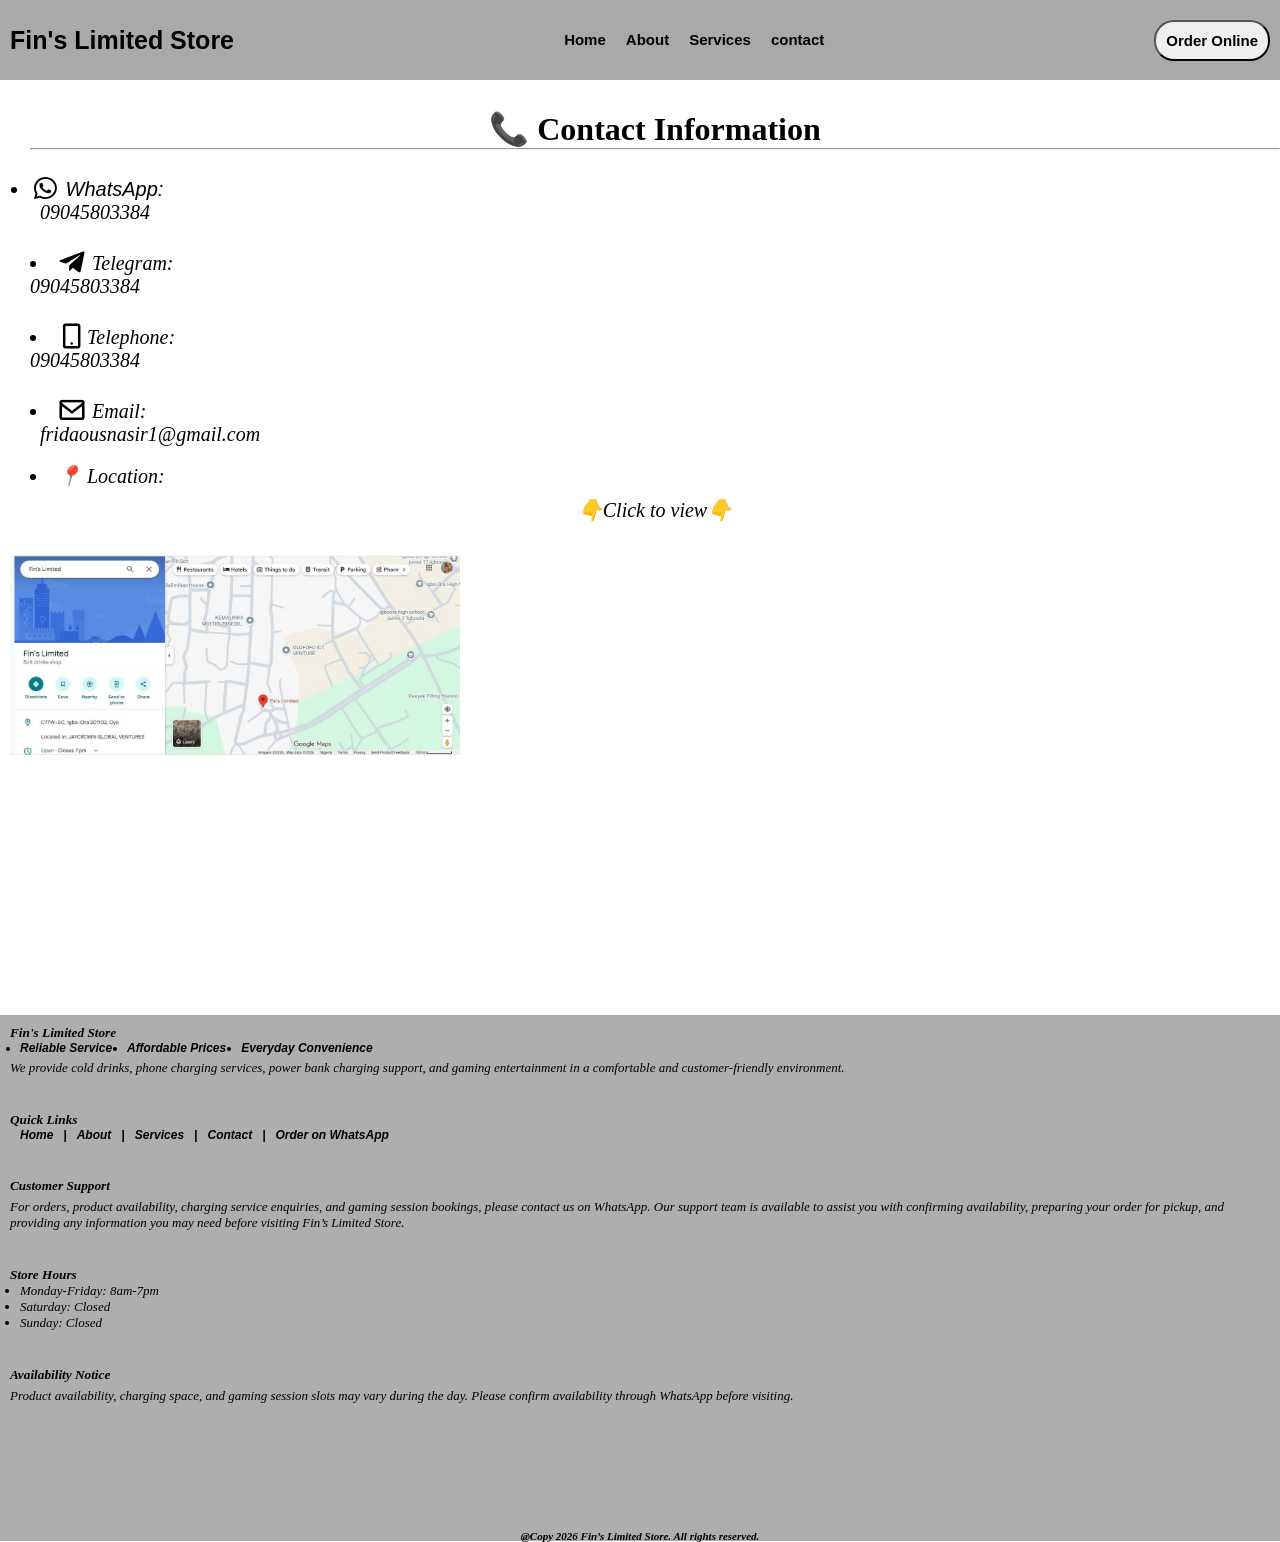
==== Contact.html @ 093bff39 "initial website setup" ====
<!DOCTYPE html>
<html lang="en">
<head>
    <meta charset="UTF-8">
    <meta name="viewport" content="width=device-width, initial-scale=1.0">
    <title>Contact Us</title>
     <link rel="stylesheet" href="style.css">
    <link href='https://unpkg.com/boxicons@2.1.4/css/boxicons.min.css' rel='stylesheet'>
</head>
<body>
     <header>
        <nav class="navbar">
            <div class="nav-logo">
                Fin's Limited Store
            </div>
            <ul class="nav-menu">
                <li><a href="index.html">Home</a></li>
                 <li><a href="About.html">About</a></li>
                  <li><a href="Service.html">Services</a></li>
                    <li><a href="Contact.html">contact</a></li>
            </ul>

            <div class="order-btn">
                <button class="btn" type="submit"><a href="order online.html" title="click here to place an order">Order Online</a></button>
            </div>

            <div class="menu-btn" id="menubtn" title="click here to open menu">
                <i class='bx bx-menu'></i>
            </div>
        </nav>
    </header>



    <!-----------dropdown menu--------->
    <div>
           <ul class="nav-dropdown" id="dropdown">
                <li><a class="B" href="index.html">Home</a></li>
                 <li><a class="B" href="About.html">About</a></li>
                  <li><a class="B" href="Service.html">Services</a></li>
                    <li><a class="B" href="Contact.html">Contact</a></li>
                   <li><button type="submit" ><a href="https://wa.me/2349045803384">Order on WhatsApp</a></button></li>
            </ul>
    </div>

    <script>
        const menubtn = document.querySelector('.menu-btn');
        const menubtnicon = document.querySelector('.menu-btn i');
        const dropdown = document.querySelector('.nav-dropdown');
        
        menubtn.addEventListener('click', function () {

            dropdown.classList.toggle('open');

            const isOpen = dropdown.classList.contains('open');

            menubtnicon.className = isOpen
            ?'bx bx-x'
            : 'bx bx-menu'

            document.addEventListener("click", function (event) {

    if (!dropdown.contains(event.target) &&
        !menubtn.contains(event.target)) {

        dropdown.classList.remove('open');
        menubtnicon.className = 'bx bx-menu';

    }

});
        });
        </script>
    
<!----------- contact page--------->


           <div class="contact-info">
          <div class="drinks">
       <h1>📞 Contact Information</h1>
<hr>
<br>

      <div class="wat">
          <ul>
         <li ><i class='bx bxl-whatsapp' ></i> WhatsApp:<br>
         <a class="wat" href="https://wa.me/2349045803384" title="click here to chat us on whatsApp">09045803384</a></li>
      </div>

<br>
       <div class="wat">
         <li class="wat"><i class='bx bxl-telegram' ></i> Telegram:<br> 09045803384</li>
       </div>
<br>

        <div class="wat">
          <li class="wat"><i class='bx bx-mobile-alt' ></i>Telephone:<br> 09045803384</li>
        </div>
<br>

         <div class="wat">
          <li class="wat"><i class='bx bx-envelope' ></i> Email:<br>
         <a class="wat" href= "mailto:fridaousnasir1@gmail.com" title="send us an email">fridaousnasir1@gmail.com</a></li>
         </div>
          </div>
          <br>
         <div class="wat">
         <li class="wat">📍 Location:
         <p class="note">👇Click to view👇</p><br>
        </ul>
        </div>
           </div>


             <a class="location" href="https://maps.app.goo.gl/6ahVo72TcfiwoVBc8?g_st=it" title="Click to view Our Location"><img src="images/fins location.png" width="450" height="200"></a> </li>

    </div> 
           </div>

    <footer class="footer-bottom">
          <div class="foot-head">
        <h5 class="foot-head">Fin's Limited Store</h5>
        </div>

        <ul class="foot-list">
            <li>Reliable Service</li>
            <li>Affordable Prices</li>
            <li>Everyday Convenience</li>
           </ul>

           <p class="footp">We provide cold drinks, phone charging services, power bank charging support, and gaming entertainment in a comfortable and customer-friendly environment.</p>
         <br><br>
        <div class="foot-head">
            <h5 class="foot-head">Quick Links</h5>
        </div>

        <ul class="foot-lists">
                <li><a class="B" href="index.html">Home</a></li>|
                 <li><a class="B" href="About.html">About</a></li>|
                  <li><a class="B" href="Service.html">Services</a></li>|
                    <li><a class="B" href="Contact.html">Contact</a></li>|
                   <li><a href="https://wa.me/2349045803384">Order on WhatsApp</a></li>
            </ul>
       <br>
       <br>

       <div class="foot-head">
        <h5 class="foot-head">Customer Support</h5>
       </div>
       <p class="footp">For orders, product availability, charging service enquiries, and gaming session bookings, please contact us on WhatsApp. Our support team is available to assist you with confirming availability, preparing your order for pickup, and providing any information you may need before visiting Fin’s Limited Store.</p>
       <br>
       <br>
       <div class="foot-head">
        <h5 class="foot-head">Store Hours</h5>
       </div>

         <ul class="time">
       <li>Monday-Friday: 8am-7pm</li>
       <li>Saturday: Closed</li>
       <li>Sunday: Closed</li>
         </ul>
        <br>
        <br>
         <div class="foot-head">
        <h5 class="foot-head">Availability Notice</h5>
         <p class="footp">Product availability, charging space, and gaming session slots may vary during the day. Please confirm availability through WhatsApp before visiting.</p>

       <div class="down-foot">
      <p class="downp">@Copy 2026 Fin’s Limited Store. All rights reserved.</p>
        </footer>
</body>
</html>
---- style.css ----
*{
    padding: 0;
    margin: 0;
    box-sizing: border-box;
    text-decoration: none;
    font-family: "Poppins", sans-serif;
}
@import url('https://fonts.googleapis.com/css2?family=Poppins:ital,wght@0,100;0,200;0,300;0,400;0,500;0,600;0,700;0,800;0,900;1,100;1,200;1,300;1,400;1,500;1,600;1,700;1,800;1,900&display=swap');


@import url('https://fonts.googleapis.com/css2?family=Playwrite+NO:wght@100..400&display=swap');


body{
background-image: url(https://wallpapercave.com/wp/wp14325355.jpg);
background-attachment: fixed;
background-repeat: no-repeat;
background-position: center;
background-size: cover;
    height: 100vh;
}
.navbar{
    background-color: darkgray;
    align-items: center;
    display: flex;
    justify-content: space-between;
    padding: 10px;
    height: 80px;
}
.nav-logo{
    font-weight: 900;
    font-size: 25px;
}
.nav-menu{
    display: flex;
    gap: 20px;
}
.nav-menu li{
    list-style: none;
}
.nav-menu a{
    color: black;
    font-size: 15px;
    font-weight: 600;
}
.nav-menu a:hover{
     color: white;
}
.order-btn .btn{
    border-radius: 20px;
    padding:10px;
    font-size: 15px;
    font-weight: 600;
    cursor: pointer;
    transition: 0.3s cubic-bezier(0.23, 1, 0.320, 1);
}
.btn a{
    color: black;
}
.btn:hover{
    scale: 1.10;
   background-color: gold;
}
.btn:active{
    scale: 0.99;
}
.menu-btn{
    display: none;
    font-size: 35px;
    font-weight: 600;
    margin-right: 8px;
    margin-top:6px;
}

/*-----------dropdown menu---------*/
.nav-dropdown{
    background:transparent;
    backdrop-filter: blur(10px);
    width: 300px;
    position:fixed;
    right: 1px;
    padding: 0 20px;
    transition: 0.8s cubic-bezier(0.23, 1, 0.320, 1);
    overflow: hidden;
    height: 0;
    display: none;
    border-radius: 20px;
}
.nav-dropdown.open{
    height: 320px;
}
.nav-dropdown li{
    line-height: 50px;
    list-style: none;
}
.nav-dropdown li a{
    justify-content: center;
    display: flex;
    align-items: center;
    width: 100%;
    margin: 10px 0;
    font-weight: 600;
    color: black;
}
.nav-dropdown .B{
    border-radius: 40px;
}
.nav-dropdown .B:hover{
    background-color: white;
     border: 1px solid black;
}
.nav-dropdown button{
    text-align: center;
    display: flex;
    justify-content:center ;
    margin: 20px 0;
    border-radius: 40px;
    width: 100%;
    height: 50px;
    font-size: 15px;
    font-weight: 600;
    background: transparent;
    border:none;
    outline: none;
    cursor: pointer;
}
.nav-dropdown button a{
    color: black;
}
.nav-dropdown button:hover{
    background-color: white;
    border: 1px solid black;
}







/*-----------home page---------*/
.greet{
    padding: 5px;
}
.greet .well{
    text-align: center;
    display: flex;
    justify-content: center;
    margin-top: 20px;
    font-family: "Playwrite NO", cursive;
    font-size: 50px;
}
.greet .store{
    text-align: center;
    display: flex;
    justify-content: center;
    margin-top: 20px;
    font-family:Georgia, 'Times New Roman', Times, serif;
    font-size: 37px;
    font-weight: 900;
    margin-top: -10px;
}
.list{
    display: flex;
    text-align: center;
    justify-content: center;
    gap: 15px;
    font-family: Georgia, 'Times New Roman', Times, serif;
    font-size: 12px;
    font-weight: 600;
}

/*-----------home img---------*/

.home-img .A{
    border-radius: 20px;
    margin-left: 10px;
    margin-top: 50px;
}
.note{
    text-align: center;
    font-style: italic;
    font-family: Georgia, 'Times New Roman', Times, serif;
    padding: 10px;
}


.app{
    display: flex;
    align-items: center;
    justify-content: space-between;
    margin: 10px;
    margin-bottom: 30px;
}
.app img{
    width: 100px;
    border-radius: 50px;
    border: 1px solid black;
    margin-top: 25px;
    margin: 20px;
}
.app img:hover{
    scale: 1.07;
}
.app button{
    width: 150px;
    padding: 10px;
    margin: 20px;
    font-size: 15px;
    font-weight: 600;
    border-radius: 40px;
    cursor: pointer;
}
P.note2{
    text-align: center;
    font-style: italic;
    font-family: Georgia, 'Times New Roman', Times, serif;
    margin: 6px;
    font-size: 20px;
    font-weight: 600;
}





/*-------Order section--------*/
.order-on h1{
    text-align: center;
    font-weight: 800;
    margin-top: 30px;
    margin: 20px;
    font-family:"Playwrite NO", cursive; 
    font-size: 50px;
}
.drinks h1{
     text-align: center;
    font-weight: 800;
    margin-top: 30px;
    font-family:"Playwrite NO", cursive; 
}
.item-chart{
    box-sizing: border-box;
    align-items: center;
    justify-content: space-around;
    display: flex;
}
.item-chart .PB:hover{
    scale: 1.2;
}
.item-chart .PB{
    border: 1px solid black;
    margin: 20px;
    width: 101PX;
    background-color: white;
    border-radius: 20px;
}
.item-chart .pb{
    text-align: center;
    font-style: italic;
    font-family: Georgia, 'Times New Roman', Times, serif;
    padding-bottom: 5px;
}

.imgpb{
    border-radius: 15px;
    padding: 2px;
}
.PB a{
     border: 1px solid black;
     background-color: white;
     color: black;
     align-items: center;
     display: flex;
     justify-content: center;
     border-radius: 20px;
     height: 40px;
     margin: 10px;
     font-weight: 600;
     transition: 0.3s ease-in-out;
}
.PB a:hover{
    scale: 1.09;
    background-color: gold;
}
.PB a:active{
    scale: 1;
}


.item-charttwo{
    box-sizing: border-box;
    align-items: center;
    justify-content: space-around;
    display: flex;
}
.item-charttwo .PA:hover{
     scale: 1.2;
}

.item-charttwo .PA{
    border: 1px solid black;
    margin: 20px;
    width: 101PX;
    background-color: white;
    border-radius: 20px;
}
.item-charttwo .pa{
    text-align: center;
    font-style: italic;
    font-family: Georgia, 'Times New Roman', Times, serif;
    padding-bottom: 5px;
}

.imgpa{
    border-radius: 15px;
     padding: 2px;
}
.PA a{
     border: 1px solid black;
     background-color: white;
     color: black;
     align-items: center;
     display: flex;
     justify-content: center;
     border-radius: 20px;
     height: 40px;
     margin: 10px;
     font-weight: 600;
     transition: 0.3s ease-in-out;
}
.PA a:hover{
    scale: 1.09;
    background-color: gold;
}
.PA a:active{
    scale: 1;
}



.item-chartthree{
    box-sizing: border-box;
    align-items: center;
    justify-content: space-around;
    display: flex;
}
.item-chartthree .PE:hover{
    scale: 1.2;
}


.item-chartthree .PE{
    border: 1px solid black;
    margin: 20px;
    width: 101PX;
    background-color: white;
    border-radius: 20px;
}
.item-chartthree .pe{
    text-align: center;
    font-style: italic;
    font-family: Georgia, 'Times New Roman', Times, serif;
    padding-bottom: 5px;
}

.imgpe{
    border-radius: 15px;
     padding: 2px;
}
.PE a{
     border: 1px solid black;
     background-color: white;
     color: black;
     align-items: center;
     display: flex;
     justify-content: center;
     border-radius: 20px;
     height: 40px;
     margin: 10px;
     font-weight: 600;
     transition: 0.3s ease-in-out;
}
.PE a:hover{
    scale: 1.09;
    background-color: gold;
}
.PE a:active{
    scale: 1;
}



.item-chartfour{
    box-sizing: border-box;
    align-items: center;
    justify-content: space-around;
    display: flex;
}
.item-chartfour .PG:hover{
    scale: 1.2;
}
.item-chartfour .PG{
    border: 1px solid black;
    margin: 20px;
    width: 101PX;
    background-color: white;
    border-radius: 20px;
}
.item-chartfour .pg{
    text-align: center;
    font-style: italic;
    font-family: Georgia, 'Times New Roman', Times, serif;
    padding-bottom: 5px;
}

.imgpg{
    border-radius: 15px;
     padding: 2px;
}
.PG a{
     border: 1px solid black;
     background-color: white;
     color: black;
     align-items: center;
     display: flex;
     justify-content: center;
     border-radius: 20px;
     height: 40px;
     margin: 10px;
     font-weight: 600;
     transition: 0.3s ease-in-out;
}
.PG a:hover{
    scale: 1.09;
    background-color: gold;
}
.PG a:active{
    scale: 1;
}



.item-chartfive{
    box-sizing: border-box;
    align-items: center;
    justify-content: space-around;
    display: flex;
}

.item-chartfive .PH:hover{
     scale: 1.2;
}
.item-chartfive .PH{
    border: 1px solid black;
    margin: 20px;
    width: 101PX;
    background-color: white;
    border-radius: 20px;
}
.item-chartfive .ph{
    text-align: center;
    font-style: italic;
    font-family: Georgia, 'Times New Roman', Times, serif;
    padding-bottom: 5px;
}

.imgph{
    border-radius: 15px;
     padding: 2px;
}
.PH a{
     border: 1px solid black;
     background-color: white;
     color: black;
     align-items: center;
     display: flex;
     justify-content: center;
     border-radius: 20px;
     height: 40px;
     margin: 10px;
     font-weight: 600;
     transition: 0.3s ease-in-out;
}
.PH a:hover{
    scale: 1.09;
    background-color: gold;
}
.PH a:active{
    scale: 1;
}


.item-chartsix{
    box-sizing: border-box;
    align-items: center;
    justify-content: space-around;
    display: flex;
}
.item-chartsix .PJ:hover{
    scale: 1.2;
}
.item-chartsix .PJ{
    border: 1px solid black;
    margin: 20px;
    width: 101PX;
    background-color: white;
    border-radius: 20px;
}
.item-chartsix .pj{
    text-align: center;
    font-style: italic;
    font-family: Georgia, 'Times New Roman', Times, serif;
    padding-bottom: 5px;
}

.imgpj{
    border-radius: 15px;
     padding: 2px;
}
.PJ a{
     border: 1px solid black;
     background-color: white;
     color: black;
     align-items: center;
     display: flex;
     justify-content: center;
     border-radius: 20px;
     height: 40px;
     margin: 10px;
     font-weight: 600;
     transition: 0.3s ease-in-out;
}
.PJ a:hover{
    scale: 1.09;
    background-color: gold;
}
.PJ a:active{
    scale: 1;
}


.item-chartseven{
    box-sizing: border-box;
    align-items: center;
    justify-content: space-around;
    display: flex;
}
.item-chartseven .PK:hover{
    scale: 1.2;
}
.item-chartseven .PK{
    border: 1px solid black;
    margin: 20px;
    width: 101PX;
    background-color: white;
    border-radius: 20px;
}
.item-chartseven .pk{
    text-align: center;
    font-style: italic;
    font-family: Georgia, 'Times New Roman', Times, serif;
    padding-bottom: 5px;
}

.imgpk{
    border-radius: 15px;
     padding: 2px;
}
.PK a{
     border: 1px solid black;
     background-color: white;
     color: black;
     align-items: center;
     display: flex;
     justify-content: center;
     border-radius: 20px;
     height: 40px;
     margin: 10px;
     font-weight: 600;
     transition: 0.3s ease-in-out;
}
.PK a:hover{
    scale: 1.09;
    background-color: gold;
}
.PK a:active{
    scale: 1;
}


.chsec{
    border: 1px solid black;
    margin-top: 15%;
    background-color: white;
    margin: 20px;
    border-radius: 30px;
}


.imgchsec{
    align-items: center;
    display: flex;
    justify-content: center;
    border-radius: 20px;
    margin: auto;
    padding: 15px;
}
.pch{
    text-align: center;
    font-style: italic;
    font-family: Georgia, 'Times New Roman', Times, serif;
}
.cha{
     border: 1px solid black;
     background-color: white;
     color: black;
     align-items: center;
     display: flex;
     justify-content: center;
     border-radius: 20px;
     height: 40px;
     margin: 30px;
     font-weight: 600;
     transition: 0.3s ease-in-out;
}

.cha:hover{
    scale: 1.04;
    background-color: gold;
    }
.cha:active{
    scale: 1;
}
.support h3{
    text-align: center;
    font-weight: 800;
    margin-top: 30px;
    font-family:"Playwrite NO", cursive;
}

.apps{
    display: flex;
    align-items: center;
    justify-content:center;
    margin: 20px;
}

.apps img{
    width: 100px;
    border-radius: 50px;
    border: 1px solid black;
    margin-top: 25px;
    margin: 10px;
    transition: 0.3 ease-in-out;
}
.appsa:hover{
    scale: 1.09;
}
.emoji{
    text-align: center;
    font-size: 2rem;
}



/*-------About section--------*/

.offer{
    margin-left: 25px;
}
.services li{
    font-style: italic;
    font-family: Georgia, 'Times New Roman', Times, serif;
}
.services .trust{
    text-align: center;
    font-style: italic;
    font-family: Georgia, 'Times New Roman', Times, serif;
    padding: 10px;
    font-weight: 600;

}.abt-pic .A{
     border-radius: 20px;
    margin-left: 10px;
    margin-top: 10px;
}




/*-------Contact section--------*/

.contact-info{
    margin-left: 30px;
}
.wat{
    font-family: Georgia, 'Times New Roman', Times, serif;
    font-size: 20px;
    font-style: italic;
}
.wat a{
    color: black;
    margin: 10px;
}
.contact-info i{
    font-size: 30px;
    transform: translateY(15%);
}
.wat a:hover{
    color: white;
    text-decoration: underline;
}
.location{
    padding:10px;
    width: 100%;
    
}

/*-------footer section--------*/


.footer-bottom{
    background-color: rgb(174, 174, 174);
    height: 526px;
    padding: 10px;
    font-style: italic;
    margin-top: 20%;
}
.foot-head{
    font-family: Georgia, 'Times New Roman', Times, serif;
}
.foot-list{
    margin-left: 10px;
    display: flex;
    gap: 15px;
    font-size: 12px;
    font-weight: 600;
}
.footp{
    font-family: Georgia, 'Times New Roman', Times, serif;
    margin-top: 5px;
    font-size: 13px;
}
.foot-lists{
    margin-left: 10px;
    display: flex;
    gap: 10px;
    font-size: 12px;
    font-weight: 600;
    list-style: none;
}
.foot-lists a{
    color: black;
}
.time li{
    margin-left: 10px;
    font-family: Georgia, 'Times New Roman', Times, serif;
    font-size: 13px;
}
.down-foot{
    margin-top:10%;
    text-align: center;
    font-weight: 600;
    font-size: 11px;
}
.downp{
    font-family: Georgia, 'Times New Roman', Times, serif;
}










/*-------Responsive section--------*/

@media (max-width:768px) {
    .navbar .nav-menu{
        display: none;
    }
    .menu-btn{
        display: block;
    }
    .order-btn{
        margin-left: 5%;
    }
    .nav-dropdown{
        display: block;
    }
}
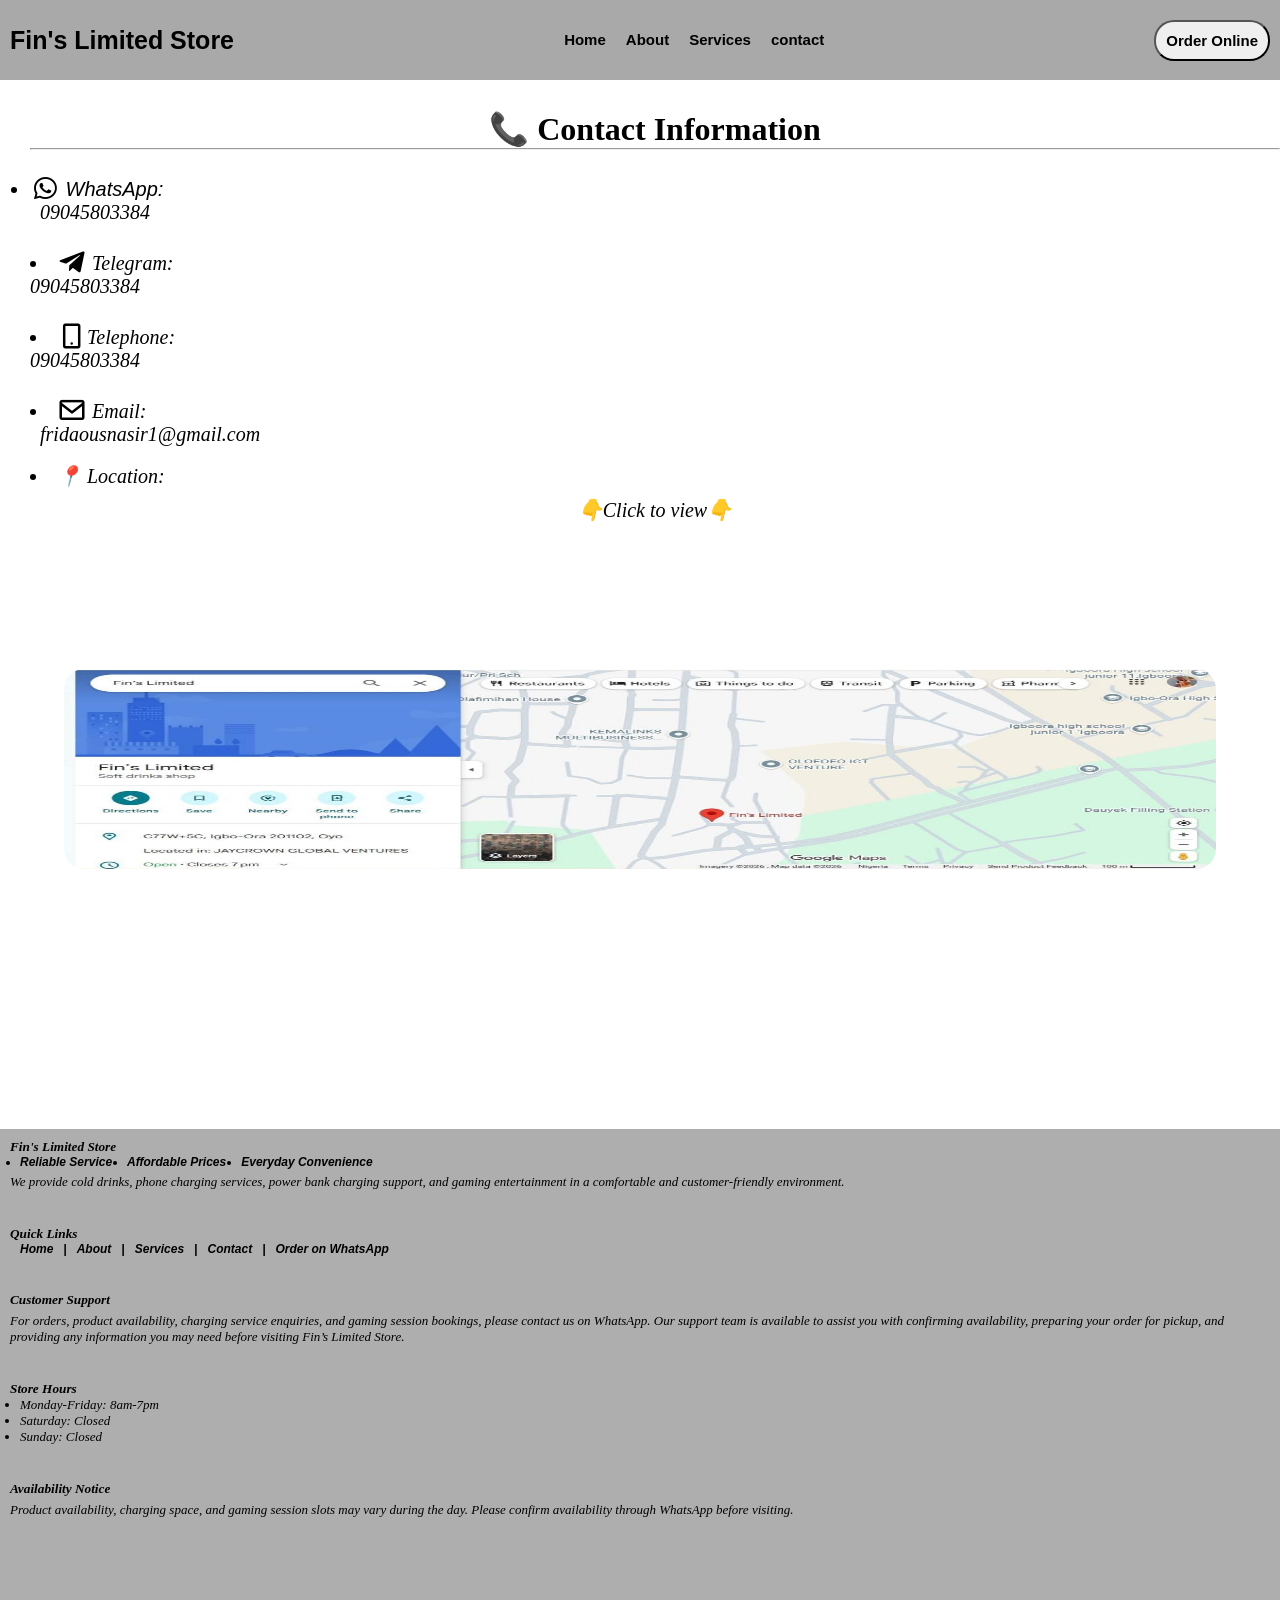
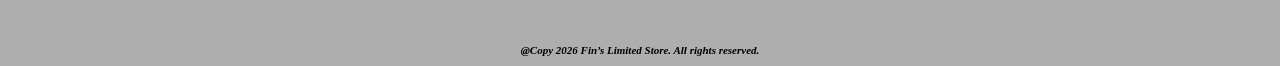
==== commit 1e2893fb: "second version" ====
--- a/Contact.html
+++ b/Contact.html
@@ -111,9 +111,9 @@
         </div>
            </div>
 
-
-             <a class="location" href="https://maps.app.goo.gl/6ahVo72TcfiwoVBc8?g_st=it" title="Click to view Our Location"><img src="images/fins location.png" width="450" height="200"></a> </li>
-
+            <div class="home-img">
+             <a href="https://maps.app.goo.gl/6ahVo72TcfiwoVBc8?g_st=it" title="Click to view Our Location"><img class="A" src="images/fins location.png" width="450" height="200"></a> </li>
+            </div>
     </div> 
            </div>
 
--- a/style.css
+++ b/style.css
@@ -17,7 +17,7 @@
 background-repeat: no-repeat;
 background-position: center;
 background-size: cover;
-    height: 100vh;
+    height: 100%;
 }
 .navbar{
     background-color: darkgray;
@@ -26,6 +26,7 @@
     justify-content: space-between;
     padding: 10px;
     height: 80px;
+    width: 100%;
 }
 .nav-logo{
     font-weight: 900;
@@ -56,6 +57,7 @@
 }
 .btn a{
     color: black;
+    webkit-tap-highlight-color: transparent;
 }
 .btn:hover{
     scale: 1.10;
@@ -174,8 +176,14 @@
 
 .home-img .A{
     border-radius: 20px;
-    margin-left: 10px;
     margin-top: 50px;
+    width: 100%;
+}
+.home-img{
+    align-items: center;
+    justify-content: center;
+    display: block;
+    margin: 5%;
 }
 .note{
     text-align: center;
@@ -722,10 +730,10 @@
 
 .footer-bottom{
     background-color: rgb(174, 174, 174);
-    height: 526px;
     padding: 10px;
     font-style: italic;
     margin-top: 20%;
+    width: 100%;
 }
 .foot-head{
     font-family: Georgia, 'Times New Roman', Times, serif;
